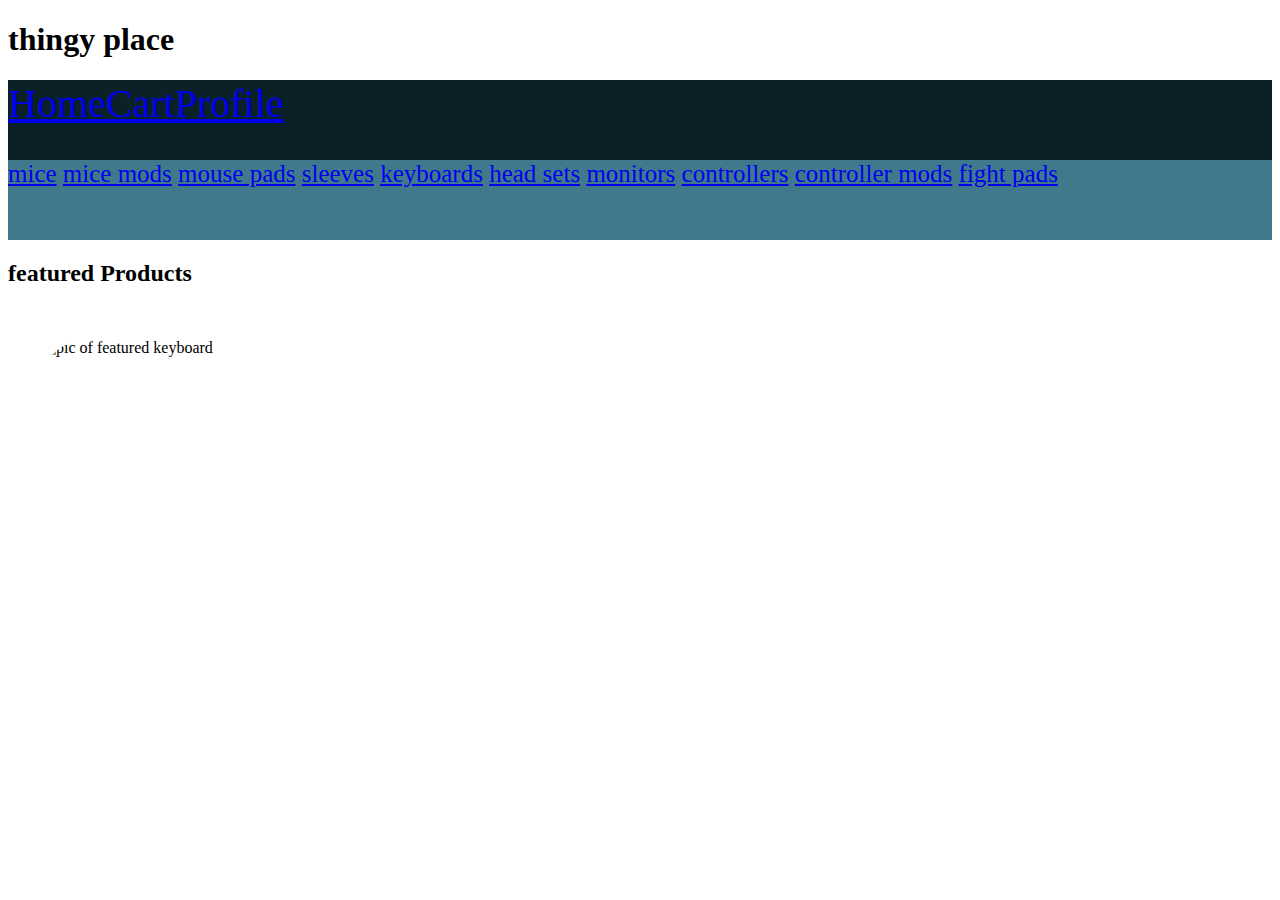
==== index.html @ aff3bb0d "saving-thingy" ====
<!DOCTYPE html>
<html lang="en">
<head>
    <meta charset="UTF-8">
    <meta name="viewport" content="width=device-width, initial-scale=1.0">
    <title>Document</title>
    <link rel="stylesheet" href="styles.css">
</head>

<body>
    <!-- Tittle -->
    <h1>thingy place</h1>
    <!-- First Navbar -->
    <div class="nav-1">
        <a href="#home">Home</a>
        <a href="#cart">Cart</a>
        <a href="#profile">Profile</a>
    </div>
    <!-- Second Navbar -->
    <div class="nav-2">
        <a href="mice">mice</a>
        <a href="mice mods">mice mods</a>
        <a href="mouse pads">mouse pads</a>
        <a href="sleeves">sleeves</a>
        <a href="keyboards">keyboards</a>
        <a href="head sets">head sets</a>
        <a href="monitors">monitors</a>
        <a href="controllers">controllers</a>
        <a href="controller mods">controller mods</a>
        <a href="fight pads">fight pads</a>
    </div>
    <h2>featured Products</h2>

    <section class="container">
        <div class="slider-wrapper">
            <div class="slider">
                <img id="slide-1" src="https://en.akkogear.com/wp-content/uploads/2023/11/World-Tour-Aegean-Sea-MOD007B-PC-XQ-Q-GX-1536x864.jpg" alt="pic of featured keyboard" />
                <img id="slide-2" src="https://pbs.twimg.com/media/F3bfgJQaYAAGhcm.jpg" alt="pic of featured mouse pad" />
                <img id="slide-3" src="https://lamzu.com/cdn/shop/files/20240524--Paro---_-_-_1920X1080__01_1920x.jpg?v=1718867248" alt="pic of featured mouse" />
            </div>
            <div class="slider-nav">
                <a href="#slide-1"></a>
                <a href="#slide-2"></a>
                <a href="#slide-3"></a>
            </div>
        </div>
    </section>

</body>
</html>
---- styles.css ----
.nav-1 {
    height: 80px;
    background: #0B2027;
    font-size: 40px;
    display: flex;
}
.nav-2 {
    height: 80px;
    font-size: 25px;
    background: #40798C;
}
.container {
    padding: 2rem;
}
.slider-wrapper {
    position: relative;
    max-width: 90rem;
    margin: 0 auto;
}
.slider {
    display: flex;
    aspect-ratio: 23 / 9;
    overflow-x: auto;
    scroll-snap-type: x mandatory;
    scroll-behavior: smooth;
    box-shadow: 0 1.5rem 3rem -0.75rem hsla(0, 0%, 0.25);
    border-radius: 3rem;
}
.slider img {
    flex: 1 0 100%;
    scroll-snap-align: start;
    object-fit: cover;
}
.slider-nav {
    display: flex;
    column-gap: 1rem;
    bottom: 1.25rem;
    left: 50%;
    transform: translateX(-50%);
    z-index: 1;
}
.slider-nav a {
    width: 0.5rem;
    height: 0.5rem;
    border-radius: 50%;
    background-color: #fff;
}
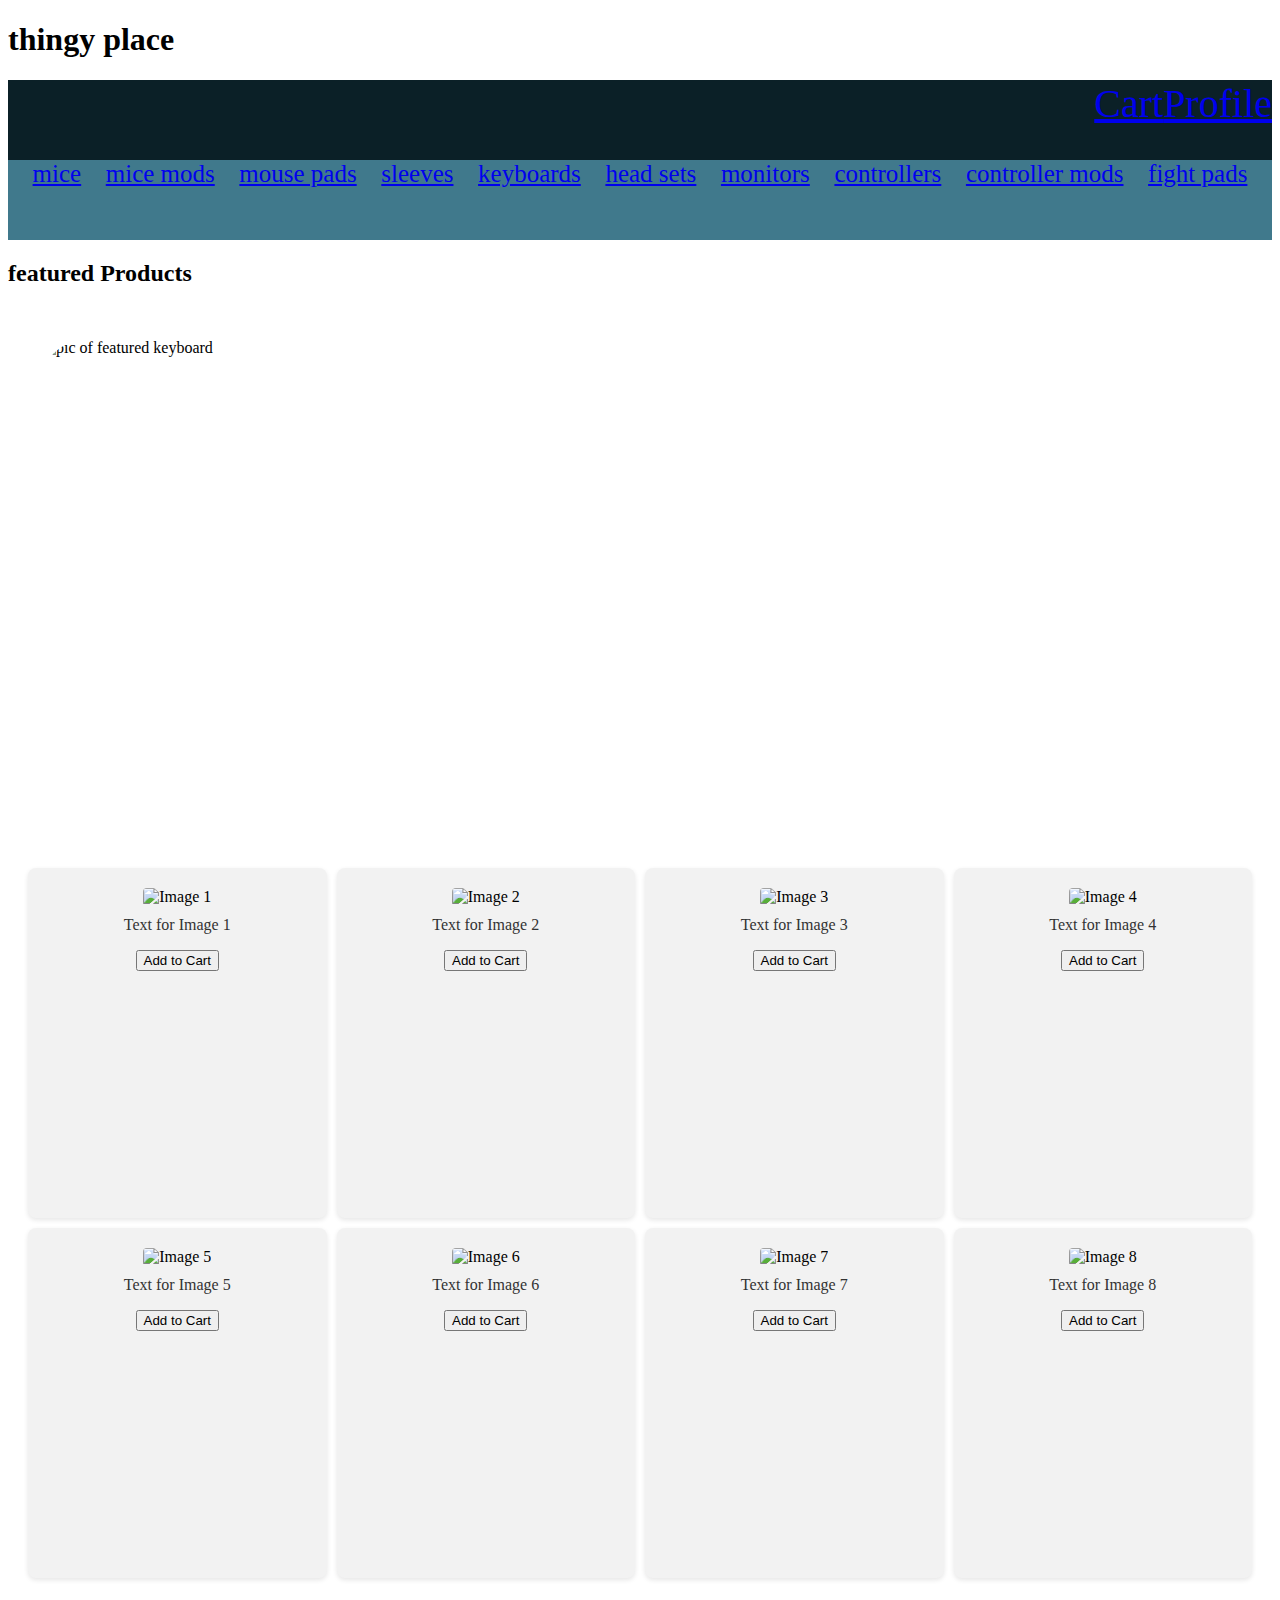
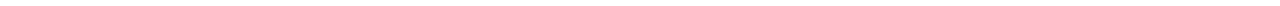
==== commit fa962345: "products" ====
--- a/index.html
+++ b/index.html
@@ -12,7 +12,6 @@
     <h1>thingy place</h1>
     <!-- First Navbar -->
     <div class="nav-1">
-        <a href="#home">Home</a>
         <a href="#cart">Cart</a>
         <a href="#profile">Profile</a>
     </div>
@@ -45,6 +44,52 @@
             </div>
         </div>
     </section>
+    <section>
+        <div class="grid-container">
+            <div class="grid-item">
+                <img src="image1.jpg" alt="Image 1">
+                <p>Text for Image 1</p>
+                <button class="add-to-cart">Add to Cart</button>
+            </div>
+            <div class="grid-item">
+                <img src="image2.jpg" alt="Image 2">
+                <p>Text for Image 2</p>
+                <button class="add-to-cart">Add to Cart</button>
+            </div>
+            <div class="grid-item">
+                <img src="image3.jpg" alt="Image 3">
+                <p>Text for Image 3</p>
+                <button class="add-to-cart">Add to Cart</button>
+            </div>
+            <div class="grid-item">
+                <img src="image4.jpg" alt="Image 4">
+                <p>Text for Image 4</p>
+                <button class="add-to-cart">Add to Cart</button>
+            </div>
+            <div class="grid-item">
+                <img src="image5.jpg" alt="Image 5">
+                <p>Text for Image 5</p>
+                <button class="add-to-cart">Add to Cart</button>
+            </div>
+            <div class="grid-item">
+                <img src="image6.jpg" alt="Image 6">
+                <p>Text for Image 6</p>
+                <button class="add-to-cart">Add to Cart</button>
+            </div>
+            <div class="grid-item">
+                <img src="image7.jpg" alt="Image 7">
+                <p>Text for Image 7</p>
+                <button class="add-to-cart">Add to Cart</button>
+            </div>
+            <div class="grid-item">
+                <img src="image8.jpg" alt="Image 8">
+                <p>Text for Image 8</p>
+                <button class="add-to-cart">Add to Cart</button>
+            </div>
+        </div>
+    </section>
 
+
+    </section>
 </body>
 </html>--- a/styles.css
+++ b/styles.css
@@ -1,13 +1,18 @@
 .nav-1 {
+    display: flex;
     height: 80px;
     background: #0B2027;
     font-size: 40px;
     display: flex;
+    justify-content:right
+    
 }
 .nav-2 {
+    display: flex;
     height: 80px;
     font-size: 25px;
     background: #40798C;
+    justify-content: space-evenly;
 }
 .container {
     padding: 2rem;
@@ -39,9 +44,41 @@
     transform: translateX(-50%);
     z-index: 1;
 }
-.slider-nav a {
+.slider-nav a { 
     width: 0.5rem;
     height: 0.5rem;
     border-radius: 50%;
-    background-color: #fff;
+    background-color:
+} 
+.grid-container {
+    display: grid;
+    grid-template-columns: repeat(4, 450px);
+    grid-template-rows: repeat(2, 350px);
+    gap: 20px;
+}
+.grid-container {
+    display: grid;
+    grid-template-columns: repeat(4, 1fr);
+    grid-gap: 10px;
+    padding: 20px;
+}
+
+.grid-item {
+    background-color: #f2f2f2;
+    padding: 20px;
+    text-align: center;
+    border-radius: 8px;
+    box-shadow: 0 2px 5px rgba(0, 0, 0, 0.1);
+}
+
+.grid-item img {
+    max-width: 100%;
+    height: auto;
+    border-radius: 4px;
+}
+
+.grid-item p {
+    margin-top: 10px;
+    font-size: 16px;
+    color: #333;
 }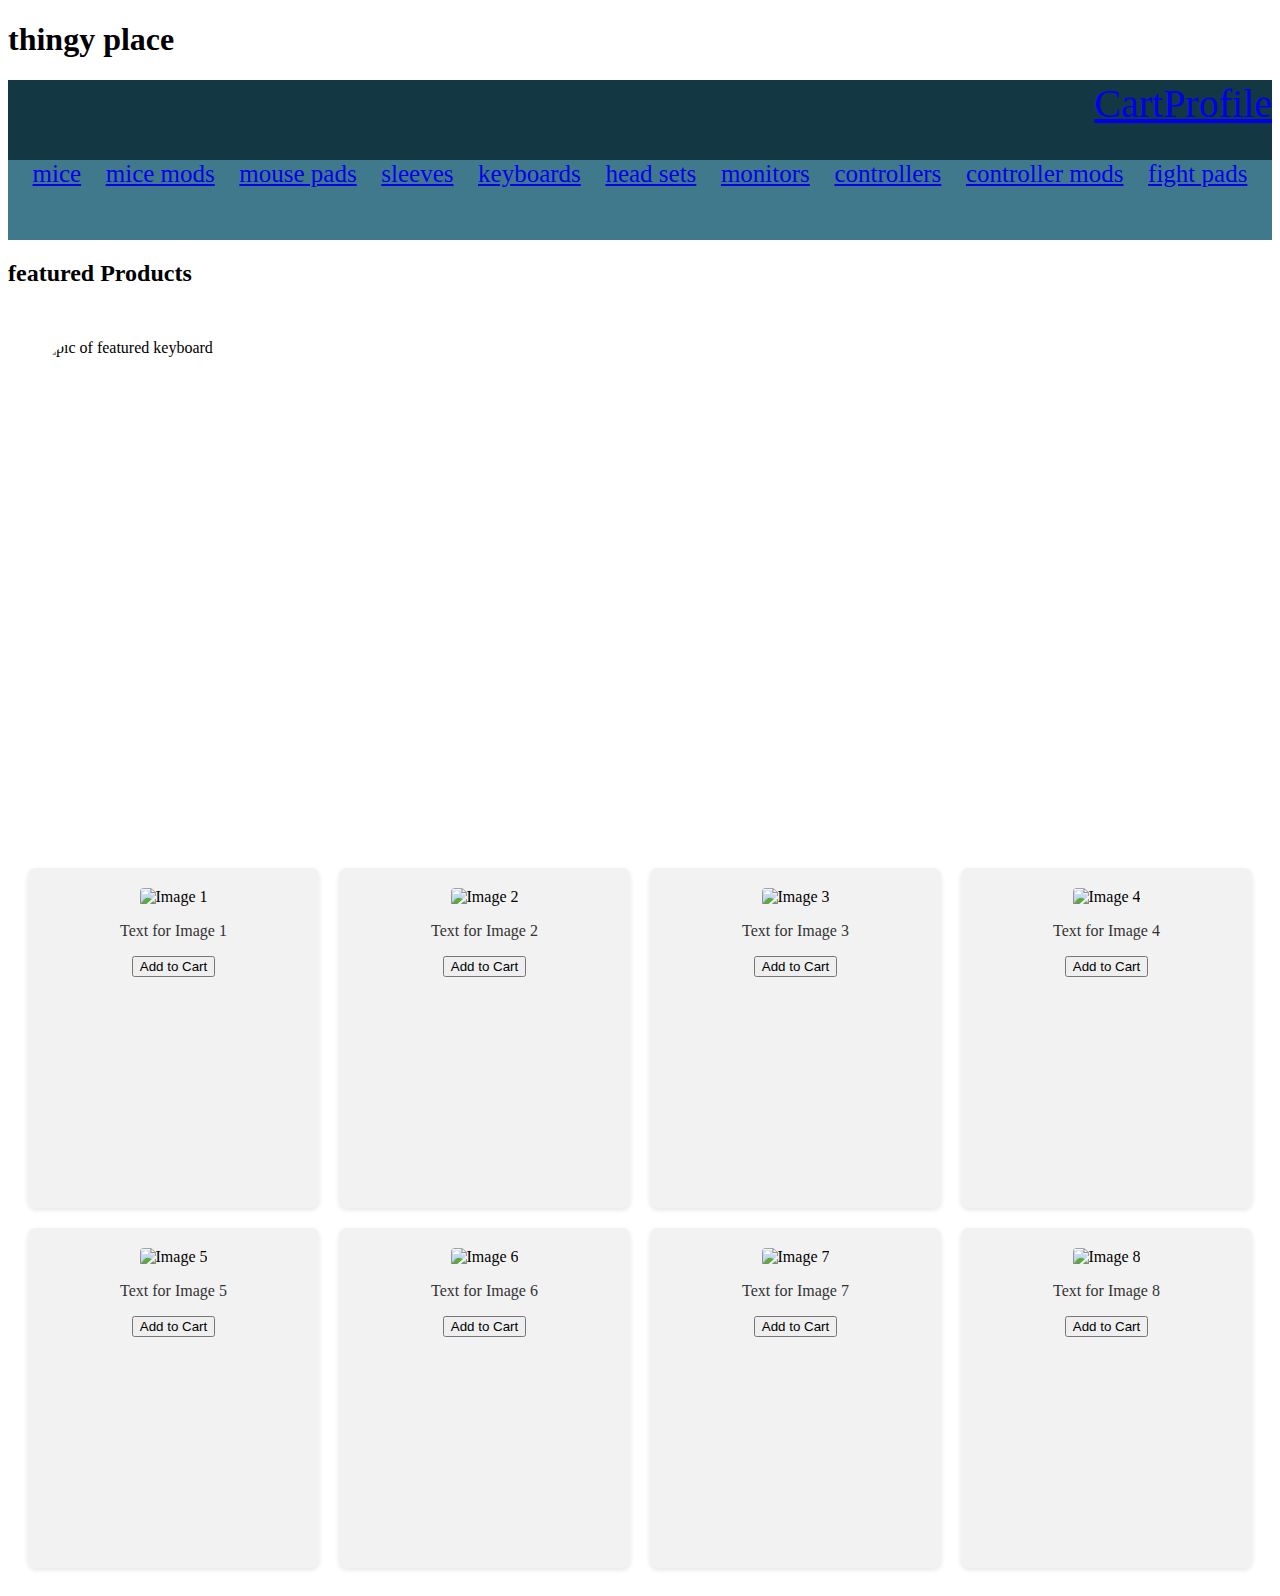
==== commit 488483cc: "picers" ====
--- a/index.html
+++ b/index.html
@@ -47,22 +47,22 @@
     <section>
         <div class="grid-container">
             <div class="grid-item">
-                <img src="image1.jpg" alt="Image 1">
+                <img src="https://www.pulsar.gg/cdn/shop/files/Pulsar_Gaming_Gears_X2h_eS_Wireless_Gaming_Mouse_Gallery_01.jpg?v=1700828109" alt="Image 1">
                 <p>Text for Image 1</p>
                 <button class="add-to-cart">Add to Cart</button>
             </div>
             <div class="grid-item">
-                <img src="image2.jpg" alt="Image 2">
+                <img src="https://www.soundguys.com/wp-content/uploads/2023/02/Sennheiser-HD660S2-Featured-Image-1-scaled.jpg" alt="Image 2">
                 <p>Text for Image 2</p>
                 <button class="add-to-cart">Add to Cart</button>
             </div>
             <div class="grid-item">
-                <img src="image3.jpg" alt="Image 3">
+                <img src="https://meletrix.com/cdn/shop/products/4_13e12999-fb4b-41d3-ad6b-6a12cf89138d_1024x1024.jpg?v=1680456182" alt="Image 3">
                 <p>Text for Image 3</p>
                 <button class="add-to-cart">Add to Cart</button>
             </div>
             <div class="grid-item">
-                <img src="image4.jpg" alt="Image 4">
+                <img src="https://www.slashgear.com/img/gallery/features-we-want-to-see-in-an-xbox-elite-series-3-controller/l-intro-1669062611.jpg" alt="Image 4">
                 <p>Text for Image 4</p>
                 <button class="add-to-cart">Add to Cart</button>
             </div>
--- a/styles.css
+++ b/styles.css
@@ -1,10 +1,11 @@
 .nav-1 {
     display: flex;
     height: 80px;
-    background: #0B2027;
+    background: #133844;
     font-size: 40px;
     display: flex;
     justify-content:right
+    
     
 }
 .nav-2 {
@@ -49,17 +50,19 @@
     height: 0.5rem;
     border-radius: 50%;
     background-color:
-} 
+}
+
 .grid-container {
     display: grid;
-    grid-template-columns: repeat(4, 450px);
-    grid-template-rows: repeat(2, 350px);
+    grid-template-columns: repeat(4, 250px);
+    grid-template-rows: repeat(2, 340px);
     gap: 20px;
 }
+
 .grid-container {
     display: grid;
     grid-template-columns: repeat(4, 1fr);
-    grid-gap: 10px;
+    grid-gap: 20px;
     padding: 20px;
 }
 
@@ -78,7 +81,7 @@
 }
 
 .grid-item p {
-    margin-top: 10px;
+    margin-top: 40;
     font-size: 16px;
     color: #333;
 }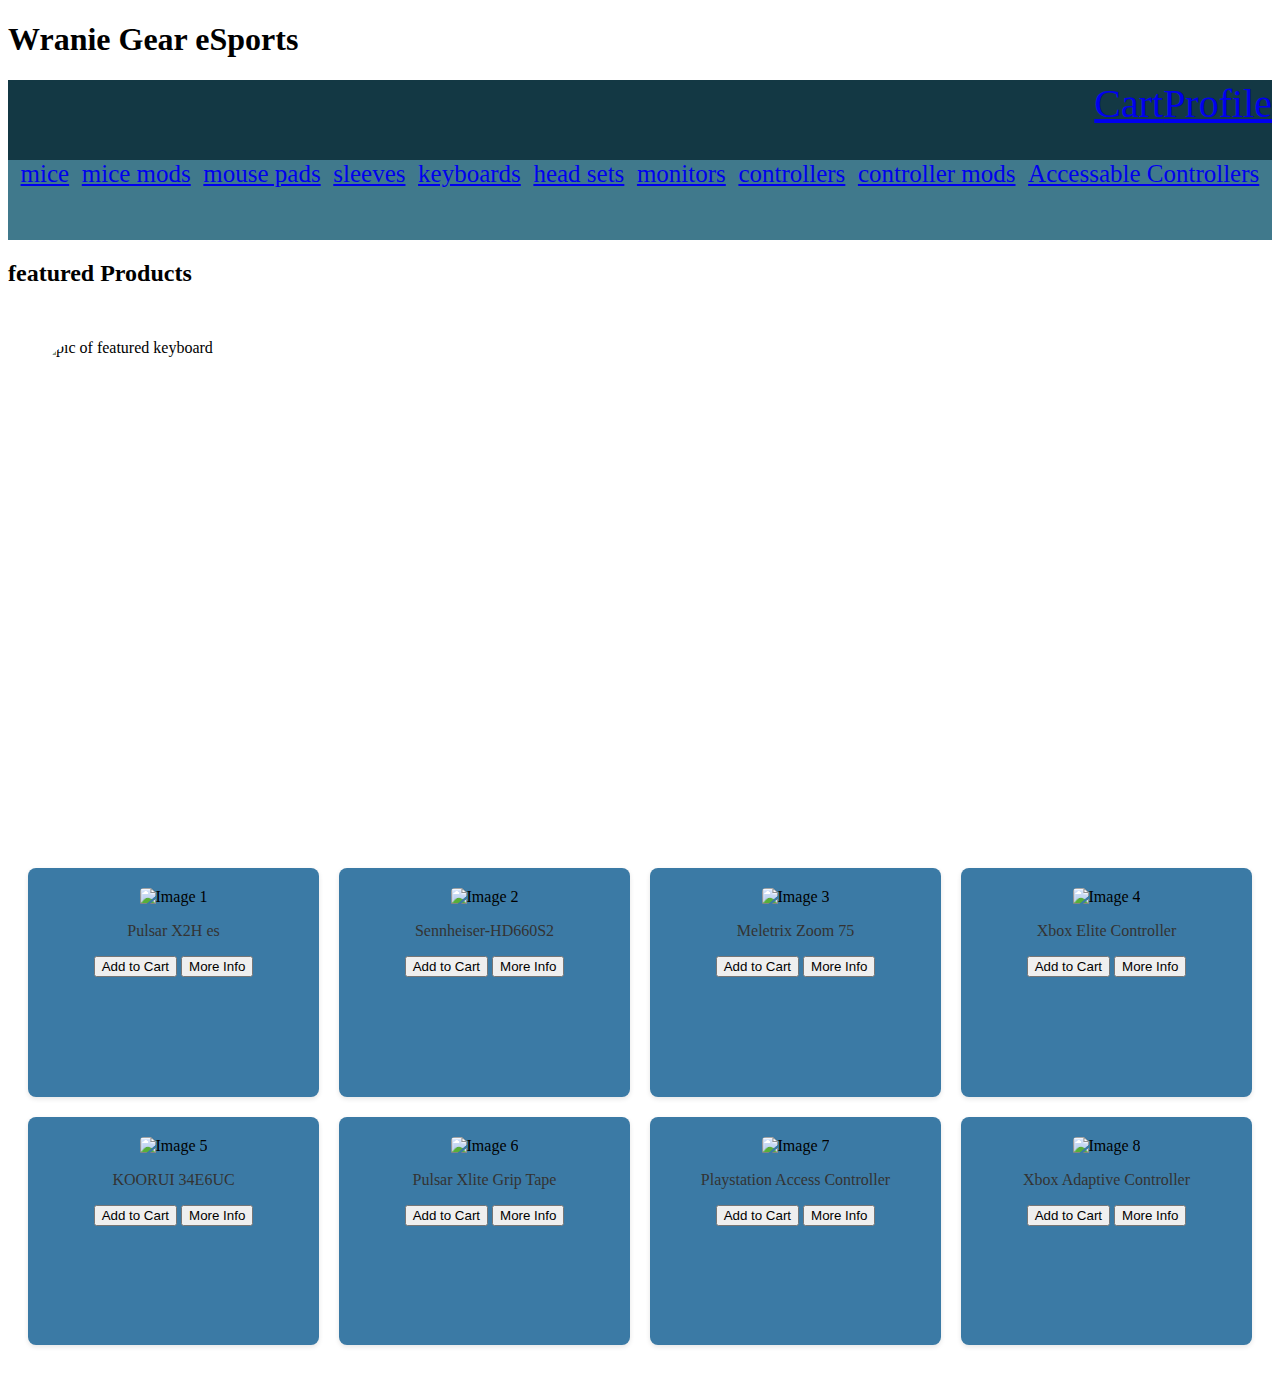
==== commit c29ed97c: "starting-new-page" ====
--- a/index.html
+++ b/index.html
@@ -9,7 +9,7 @@
 
 <body>
     <!-- Tittle -->
-    <h1>thingy place</h1>
+    <h1>Wranie Gear eSports</h1>
     <!-- First Navbar -->
     <div class="nav-1">
         <a href="#cart">Cart</a>
@@ -26,7 +26,7 @@
         <a href="monitors">monitors</a>
         <a href="controllers">controllers</a>
         <a href="controller mods">controller mods</a>
-        <a href="fight pads">fight pads</a>
+        <a href="accessable-controllers">Accessable Controllers</a>
     </div>
     <h2>featured Products</h2>
 
@@ -48,43 +48,51 @@
         <div class="grid-container">
             <div class="grid-item">
                 <img src="https://www.pulsar.gg/cdn/shop/files/Pulsar_Gaming_Gears_X2h_eS_Wireless_Gaming_Mouse_Gallery_01.jpg?v=1700828109" alt="Image 1">
-                <p>Text for Image 1</p>
+                <p>Pulsar X2H es</p>
                 <button class="add-to-cart">Add to Cart</button>
+                <button class="more-info">More Info</button>
             </div>
             <div class="grid-item">
                 <img src="https://www.soundguys.com/wp-content/uploads/2023/02/Sennheiser-HD660S2-Featured-Image-1-scaled.jpg" alt="Image 2">
-                <p>Text for Image 2</p>
+                <p>Sennheiser-HD660S2</p>
                 <button class="add-to-cart">Add to Cart</button>
+                <button class="more-info">More Info</button>
             </div>
             <div class="grid-item">
                 <img src="https://meletrix.com/cdn/shop/products/4_13e12999-fb4b-41d3-ad6b-6a12cf89138d_1024x1024.jpg?v=1680456182" alt="Image 3">
-                <p>Text for Image 3</p>
+                <p>Meletrix Zoom 75</p>
                 <button class="add-to-cart">Add to Cart</button>
+                <button class="more-info">More Info</button>
             </div>
             <div class="grid-item">
                 <img src="https://www.slashgear.com/img/gallery/features-we-want-to-see-in-an-xbox-elite-series-3-controller/l-intro-1669062611.jpg" alt="Image 4">
-                <p>Text for Image 4</p>
+                <p>Xbox Elite Controller</p>
                 <button class="add-to-cart">Add to Cart</button>
+                <button class="more-info">More Info</button>
             </div>
             <div class="grid-item">
-                <img src="image5.jpg" alt="Image 5">
-                <p>Text for Image 5</p>
+                <img src="https://www.koorui.net/upload/ztyImg/2024-01/65af85dc7a0dc.jpg" alt="Image 5">
+                <p>KOORUI 34E6UC</p>
                 <button class="add-to-cart">Add to Cart</button>
+                <button class="more-info">More Info</button>
             </div>
             <div class="grid-item">
-                <img src="image6.jpg" alt="Image 6">
-                <p>Text for Image 6</p>
+                <img src="https://www.pulsar.gg/cdn/shop/files/Pulsar_Grip_tape_for_Xlite_gaming_mouse_main.png?v=1693981501" alt="Image 6">
+                <p>Pulsar Xlite Grip Tape</p>
                 <button class="add-to-cart">Add to Cart</button>
+                <button class="more-info">More Info</button>
             </div>
             <div class="grid-item">
-                <img src="image7.jpg" alt="Image 7">
-                <p>Text for Image 7</p>
+                <img src="https://gmedia.playstation.com/is/image/SIEPDC/access-controller-product-image-block-01-en-22jun23?$1600px--t$" alt="Image 7">
+                <p>Playstation Access Controller</p>
                 <button class="add-to-cart">Add to Cart</button>
+                <button class="more-info">More Info</button>
             </div>
             <div class="grid-item">
-                <img src="image8.jpg" alt="Image 8">
-                <p>Text for Image 8</p>
+                <img src="https://cdn-dynmedia-1.microsoft.com/is/image/microsoftcorp/Sneak-Peek-Carousel-Xbox-Adaptive-Controller-Compatible-Devices?scl=1" alt="Image 8">
+                <p>Xbox Adaptive Controller</p>
                 <button class="add-to-cart">Add to Cart</button>
+                <button class="more-info">More Info</button>
             </div>
         </div>
     </section>
--- a/styles.css
+++ b/styles.css
@@ -54,8 +54,8 @@
 
 .grid-container {
     display: grid;
-    grid-template-columns: repeat(4, 250px);
-    grid-template-rows: repeat(2, 340px);
+    grid-template-columns: auto;
+    grid-template-rows: auto;
     gap: 20px;
 }
 
@@ -67,11 +67,12 @@
 }
 
 .grid-item {
-    background-color: #f2f2f2;
+    background-color: #3b7aa5;
     padding: 20px;
     text-align: center;
     border-radius: 8px;
     box-shadow: 0 2px 5px rgba(0, 0, 0, 0.1);
+    aspect-ratio: 16 / 12;
 }
 
 .grid-item img {
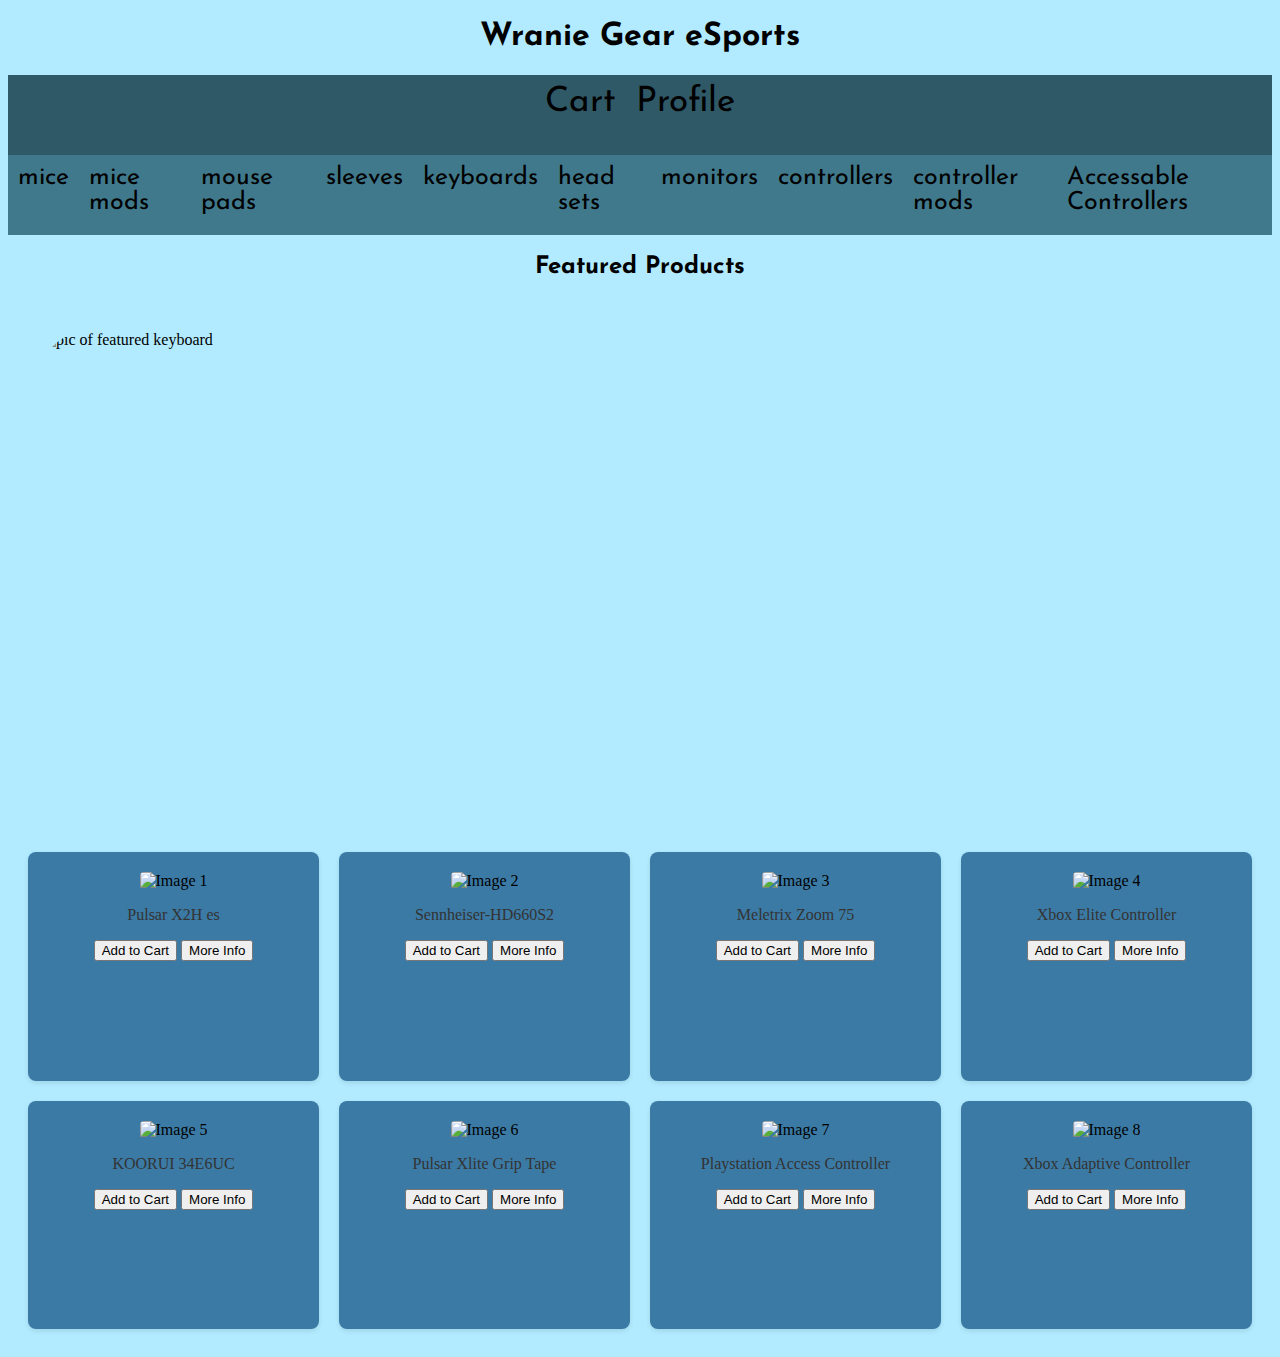
==== commit 1e8004de: "done" ====
--- a/index.html
+++ b/index.html
@@ -4,6 +4,9 @@
     <meta charset="UTF-8">
     <meta name="viewport" content="width=device-width, initial-scale=1.0">
     <title>Document</title>
+    <link rel="preconnect" href="https://fonts.googleapis.com">
+    <link rel="preconnect" href="https://fonts.gstatic.com" crossorigin>
+    <link href="https://fonts.googleapis.com/css2?family=Josefin+Sans:ital,wght@0,100..700;1,100..700&display=swap" rel="stylesheet">
     <link rel="stylesheet" href="styles.css">
 </head>
 
@@ -12,23 +15,23 @@
     <h1>Wranie Gear eSports</h1>
     <!-- First Navbar -->
     <div class="nav-1">
-        <a href="#cart">Cart</a>
-        <a href="#profile">Profile</a>
+        <a href="cart.html">Cart</a>
+        <a href="profile">Profile</a>
     </div>
     <!-- Second Navbar -->
     <div class="nav-2">
-        <a href="mice">mice</a>
-        <a href="mice mods">mice mods</a>
-        <a href="mouse pads">mouse pads</a>
-        <a href="sleeves">sleeves</a>
-        <a href="keyboards">keyboards</a>
-        <a href="head sets">head sets</a>
-        <a href="monitors">monitors</a>
-        <a href="controllers">controllers</a>
-        <a href="controller mods">controller mods</a>
-        <a href="accessable-controllers">Accessable Controllers</a>
+        <a href="#mice">mice</a>
+        <a href="#mice mods">mice mods</a>
+        <a href="#mouse pads">mouse pads</a>
+        <a href="#sleeves">sleeves</a>
+        <a href="#keyboards">keyboards</a>
+        <a href="#head sets">head sets</a>
+        <a href="#monitors">monitors</a>
+        <a href="#controllers">controllers</a>
+        <a href="#controller mods">controller mods</a>
+        <a href="#accessable-controllers">Accessable Controllers</a>
     </div>
-    <h2>featured Products</h2>
+    <h2>Featured Products</h2>
 
     <section class="container">
         <div class="slider-wrapper">
--- a/styles.css
+++ b/styles.css
@@ -1,12 +1,29 @@
+h1 {
+    text-align: center;
+    font-family: "Josefin Sans", sans-serif;
+}
+
+body {
+    background-color: #b2ebff;
+}
+
 .nav-1 {
     display: flex;
     height: 80px;
-    background: #133844;
-    font-size: 40px;
+    background: #163e4bd7;
+    font-size: 35px;
     display: flex;
-    justify-content:right
-    
-    
+    justify-content: center;
+    font-family: "Josefin Sans", sans-serif;
+}
+.nav-1 a{
+    color: black;
+    text-decoration: none;
+    display: block;
+    padding: 10px
+}
+.nav-1 a:hover{
+    background-color: #163e4b;
 }
 .nav-2 {
     display: flex;
@@ -14,7 +31,23 @@
     font-size: 25px;
     background: #40798C;
     justify-content: space-evenly;
+    font-family: "Josefin Sans", sans-serif;
 }
+.nav-2 a {
+    color: black;
+    text-decoration: none;
+    display: block;
+    padding: 10px
+}
+.nav-2 a:hover{
+    background-color: #346474;
+}
+
+h2 {
+    text-align: center;
+    font-family: "Josefin Sans", sans-serif;
+}
+
 .container {
     padding: 2rem;
 }
@@ -45,23 +78,12 @@
     transform: translateX(-50%);
     z-index: 1;
 }
-.slider-nav a { 
-    width: 0.5rem;
-    height: 0.5rem;
-    border-radius: 50%;
-    background-color:
-}
-
-.grid-container {
-    display: grid;
-    grid-template-columns: auto;
-    grid-template-rows: auto;
-    gap: 20px;
-}
 
 .grid-container {
     display: grid;
     grid-template-columns: repeat(4, 1fr);
+    grid-template-rows: repeat(2, 1fr);
+    grid-gap: 10px;
     grid-gap: 20px;
     padding: 20px;
 }
